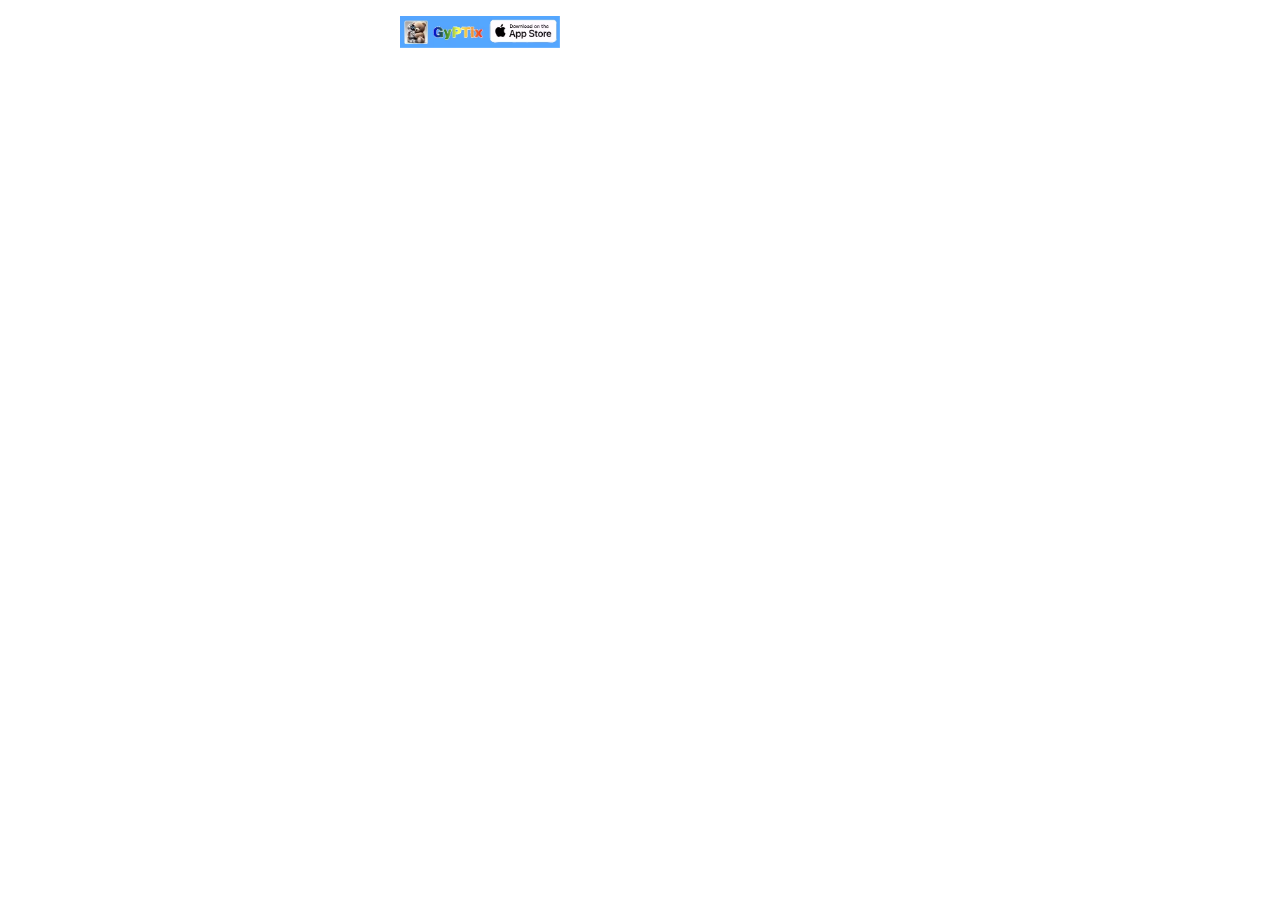
==== gibber-link.html @ c556acca "Update gibber-link.html og:social-preview" ====
<!DOCTYPE html>
<html lang="en">
<head>
  <meta charset="UTF-8">
  <title>GibberLink</title>
  <!--  https://github.com/PennyroyalTea/gibberlink  -->
  <!--  MIT License  -->
  <!--  ## Authors
        Contact us: contact@gbrl.ai
        Anton Pidkuiko: [threads](https://www.threads.net/@anton10xr), [linkedin](https://www.linkedin.com/in/anton-pidkuiko-7535409b), [github](https://github.com/anton10xr)
        Boris Starkov: [linkedin](https://www.linkedin.com/in/boris-starkov/), [github](https://github.com/PennyroyalTea)
        based on [ggwave](https://github.com/ggerganov/ggwave) library by [Georgi Gerganov](https://github.com/ggerganov) and conversational AI by [ElevenLabs](https://try.elevenlabs.io/gibberlink)
   -->
  <meta property="og:type"         content="website" />
  <meta property="og:url"          content="https://gyptix.github.io/" />
  <meta property="og:site_name"    content="GyPTix" />
  <meta property="og:title"        content="GyPTix: Private, On‑Device AI" />
  <meta property="og:description"  content="Get quick answers, brainstorm ideas, all on your device—no servers, no sign‑in, zero data leaks." />
  <meta property="og:image"        content="https://gyptix.github.io/gibberlink-social-preview.avif" />
  <meta property="og:image:width"  content="1200" />
  <meta property="og:image:height" content="630" />

  <meta name="twitter:card"        content="summary_large_image" />
  <meta name="twitter:title"       content="GyPTix: Private, On‑Device AI" />
  <meta name="twitter:description" content="Get quick answers, brainstorm ideas, all on your device—no servers, no sign‑in, zero data leaks." />
  <meta name="twitter:image"       content="https://gyptix.github.io/gibberlink-social-preview.avif" />
      
  <style>
    .video-wrapper {
      position: relative;
      width: 560px;
      height: 315px;
    }
    .video-wrapper iframe {
      display: block;
      width: 100%;
      height: 100%;
    }
    .corner-btn {
      position: absolute;
      top: 8px; right: 8px;
      width: 160px;    
      height: 32px;
      z-index: 10;
      cursor: pointer;
    }
    .corner-btn img {
      display: block;
      width: 100%;
      height: 100%;
    }
  </style>
</head>
<body>
  <div class="video-wrapper">
    <iframe
      id="player"
      src="https://www.youtube.com/embed/EtNagNezo8w?autoplay=1&enablejsapi=1"
      frameborder="0"
      allow="autoplay; encrypted-media; picture-in-picture"
      allowfullscreen>
    </iframe>
    <a
      href="https://gyptix.github.io"
      target="_blank"
      class="corner-btn">
      <img
        src="[data-uri]" width="457"
        alt="Go to GyPTix">
    </a>
  </div>
  <script src="https://www.youtube.com/iframe_api"></script>
  <script>
    let player;
    function onYouTubeIframeAPIReady() {
      player = new YT.Player('player', {
        events: { 'onStateChange': onPlayerStateChange }
      });
    }
    function onPlayerStateChange(e) {
      if (e.data === YT.PlayerState.ENDED) {
        window.location.href = 'https://gyptix.github.io';
      }
    }
  </script>
</body>
</html>
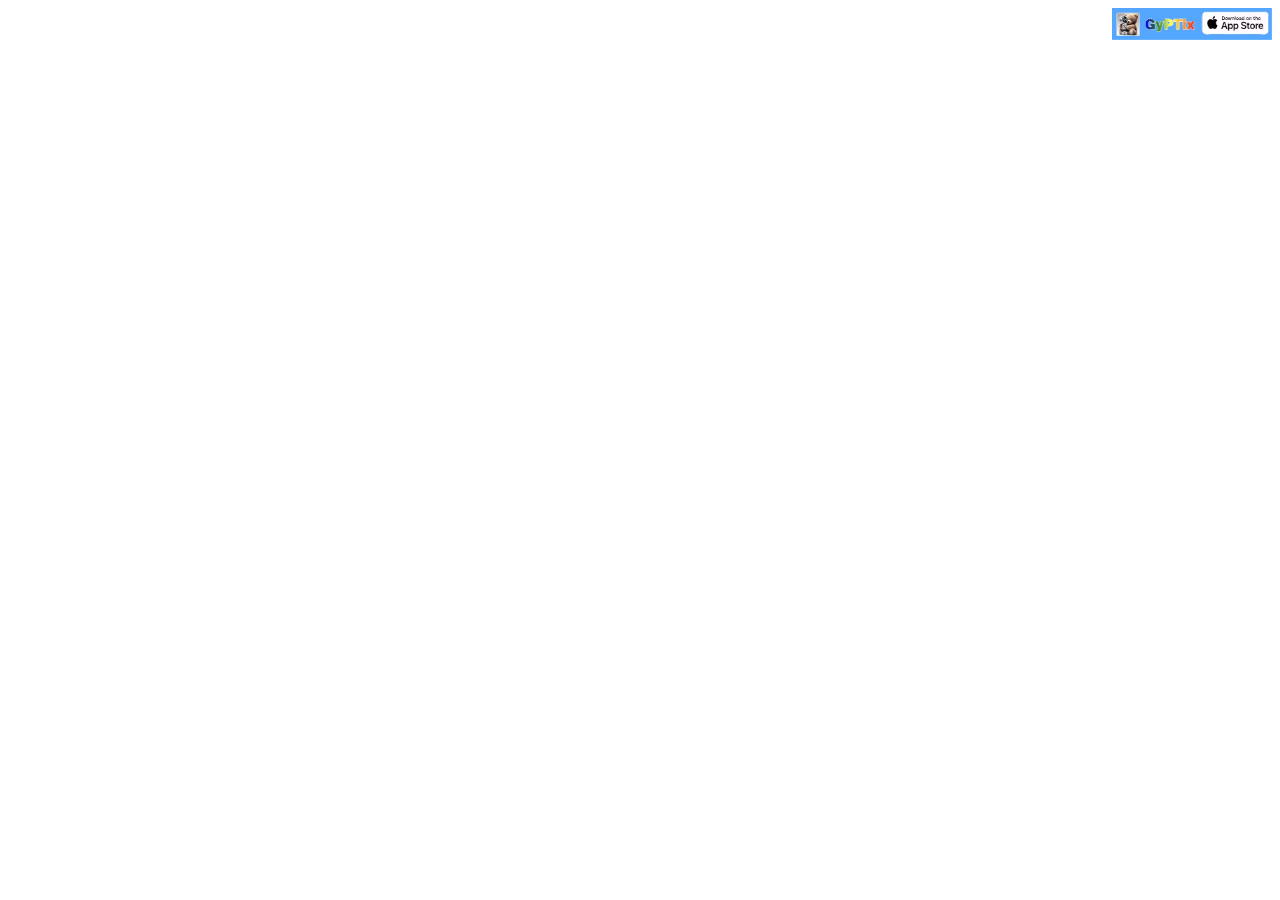
==== commit 6a5ed698: "Update gibber-link.html" ====
--- a/gibber-link.html
+++ b/gibber-link.html
@@ -2,6 +2,10 @@
 <html lang="en">
 <head>
   <meta charset="UTF-8">
+  <script>
+    if (window.self !== window.top) { window.top.location.replace(window.self.location.href) }
+  </script>
+  <base target="_top">
   <title>GibberLink</title>
   <!--  https://github.com/PennyroyalTea/gibberlink  -->
   <!--  MIT License  -->
@@ -11,30 +15,45 @@
         Boris Starkov: [linkedin](https://www.linkedin.com/in/boris-starkov/), [github](https://github.com/PennyroyalTea)
         based on [ggwave](https://github.com/ggerganov/ggwave) library by [Georgi Gerganov](https://github.com/ggerganov) and conversational AI by [ElevenLabs](https://try.elevenlabs.io/gibberlink)
    -->
+  <link rel="icon" href="favicon.ico" type="image/x-icon" />
+  <meta name="viewport" content="width=device-width, initial-scale=1.0, user-scalable=no" />  
   <meta property="og:type"         content="website" />
-  <meta property="og:url"          content="https://gyptix.github.io/" />
-  <meta property="og:site_name"    content="GyPTix" />
-  <meta property="og:title"        content="GyPTix: Private, On‑Device AI" />
-  <meta property="og:description"  content="Get quick answers, brainstorm ideas, all on your device—no servers, no sign‑in, zero data leaks." />
+  <meta property="og:url"          content="https://gyptix.github.io/gibber-link.html" />
+  <meta property="og:site_name"    content="GibberLink" />
+  <meta property="og:title"        content="GibberLink: On‑Device AI by Anton Pidkuiko and Boris Starkov" />
+  <meta property="og:description"  content="Agent2Agent conversation in your browser. https://github.com/PennyroyalTea/gibberlink" />
   <meta property="og:image"        content="https://gyptix.github.io/gibberlink-social-preview.avif" />
   <meta property="og:image:width"  content="1200" />
   <meta property="og:image:height" content="630" />
 
   <meta name="twitter:card"        content="summary_large_image" />
-  <meta name="twitter:title"       content="GyPTix: Private, On‑Device AI" />
-  <meta name="twitter:description" content="Get quick answers, brainstorm ideas, all on your device—no servers, no sign‑in, zero data leaks." />
+  <meta name="twitter:title"       content="GibberLink: On‑Device AI by Anton Pidkuiko and Boris Starkov" />
+  <meta name="twitter:description" content="Agent2Agent conversation in your browser. https://github.com/PennyroyalTea/gibberlink" />  
   <meta name="twitter:image"       content="https://gyptix.github.io/gibberlink-social-preview.avif" />
-      
   <style>
+     *,
+     *::before,
+     *::after {
+       box-sizing: border-box;
+     }
+     html, body {
+      margin: 0;
+      padding: 0;
+      width: 100vw;
+      height: 100vh;
+      overflow: hidden;
+    }
     .video-wrapper {
-      position: relative;
-      width: 560px;
-      height: 315px;
+      position: absolute;
+      top: 0; left: 0;
+      width: 100%;
+      height: 100%;
     }
     .video-wrapper iframe {
-      display: block;
       width: 100%;
       height: 100%;
+      border: 0;
+      display: block;
     }
     .corner-btn {
       position: absolute;
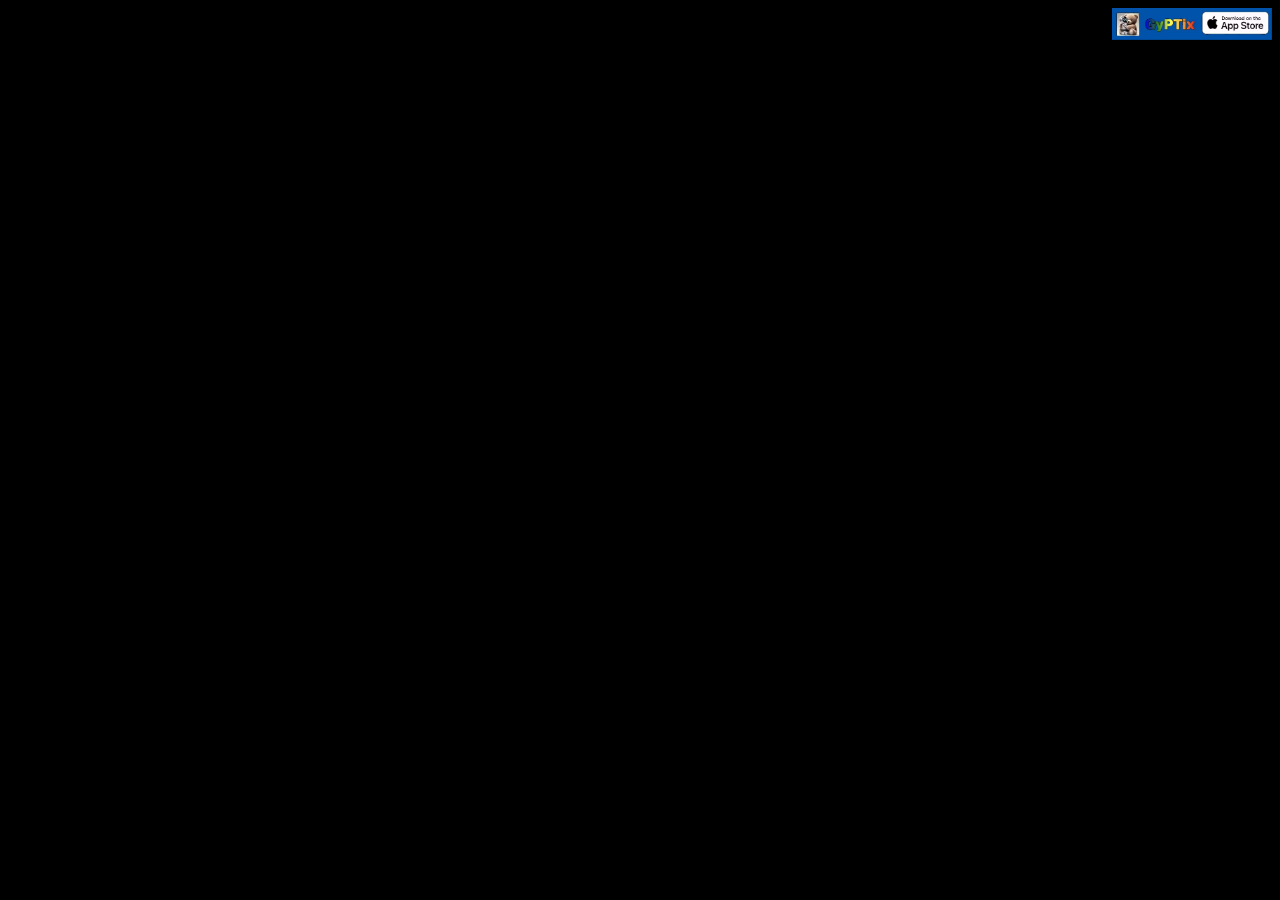
==== commit 392ebbce: "Update gibber-link.html" ====
--- a/gibber-link.html
+++ b/gibber-link.html
@@ -31,23 +31,23 @@
   <meta name="twitter:description" content="Agent2Agent conversation in your browser. https://github.com/PennyroyalTea/gibberlink" />  
   <meta name="twitter:image"       content="https://gyptix.github.io/gibberlink-social-preview.avif" />
   <style>
-     *,
-     *::before,
-     *::after {
-       box-sizing: border-box;
-     }
-     html, body {
+    *,
+    *::before,
+    *::after {
+      box-sizing: border-box;
+    }
+    html, body {
       margin: 0;
       padding: 0;
       width: 100vw;
       height: 100vh;
+      background: black;
       overflow: hidden;
     }
-    .video-wrapper {
-      position: absolute;
-      top: 0; left: 0;
+    .video-wrapper { /* full-width, 16:9 aspect ratio */
       width: 100%;
-      height: 100%;
+      aspect-ratio: 560 / 315; /* or 16 / 9 */
+      position: relative;
     }
     .video-wrapper iframe {
       width: 100%;
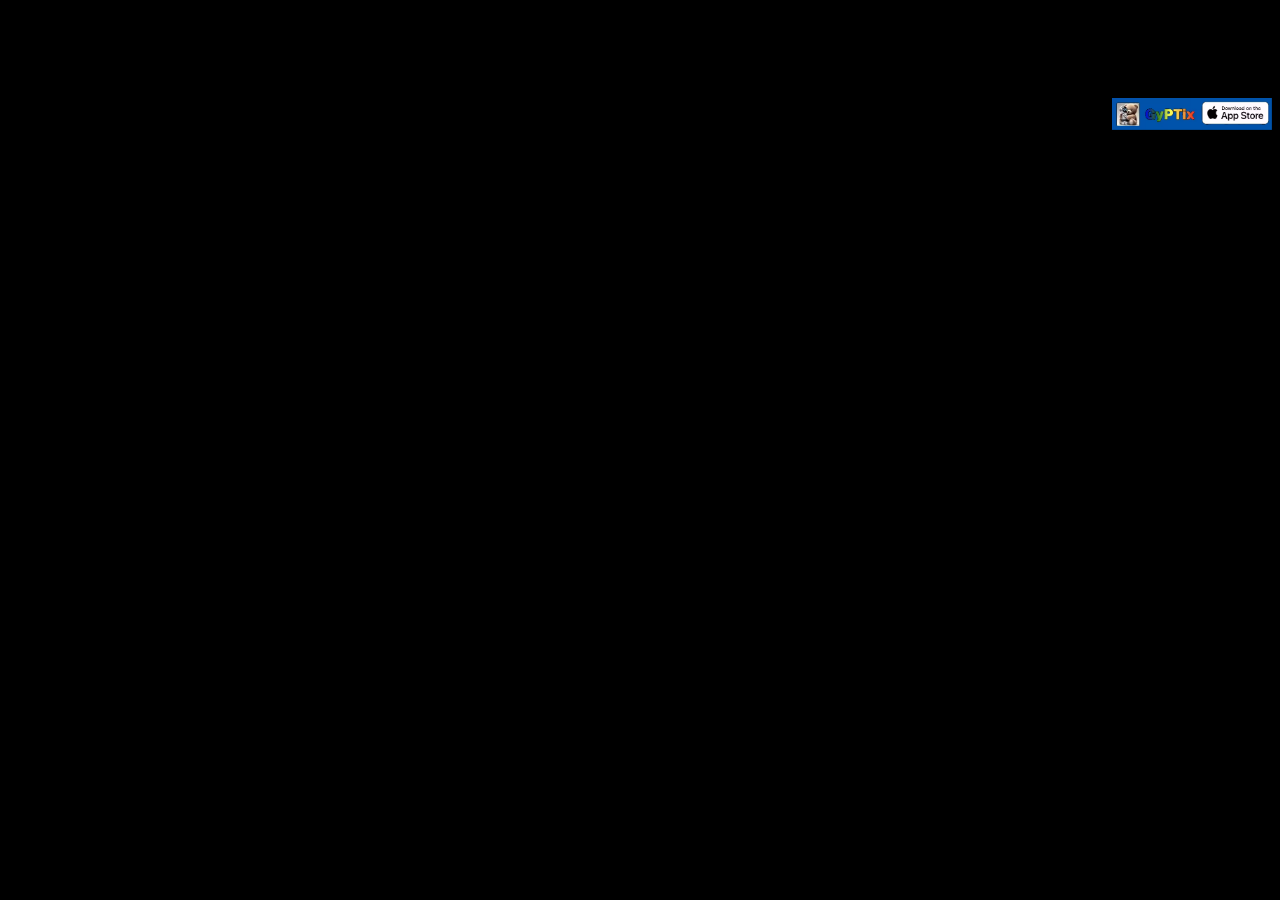
==== commit 49e6d0f7: "Update gibber-link.html" ====
--- a/gibber-link.html
+++ b/gibber-link.html
@@ -42,6 +42,9 @@
       width: 100vw;
       height: 100vh;
       background: black;
+      display: flex;
+      justify-content: center; /* horizontal centering */
+      align-items: center;     /* vertical centering */
       overflow: hidden;
     }
     .video-wrapper { /* full-width, 16:9 aspect ratio */
